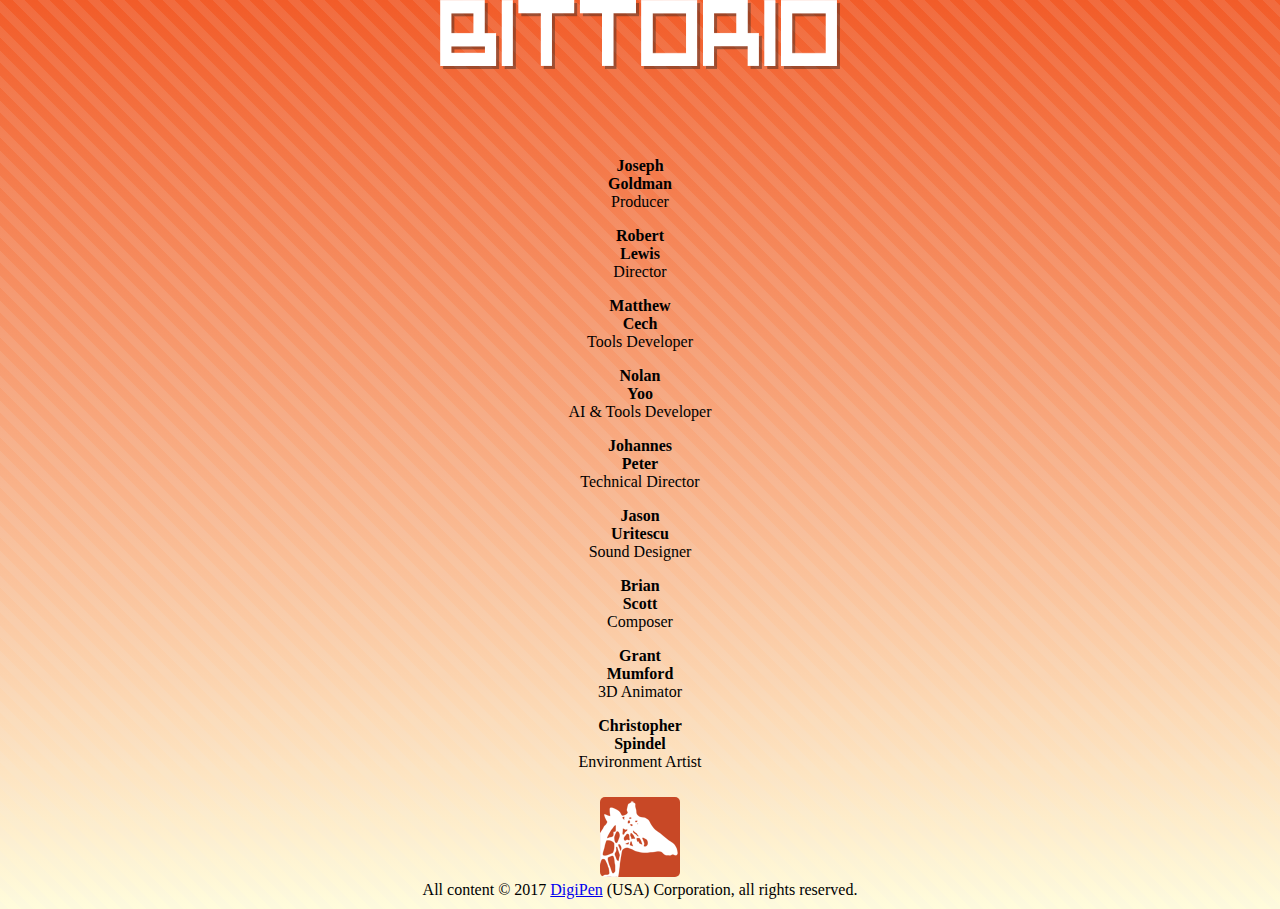
==== credits/index.html @ 535742a8 "+ Initial site upload from local work" ====
<!DOCTYPE html>
<html>
  <head>
    <!-- Hey! Do you like how this site looks? Well, I based it off of a product showcase design I made late 2018 that's free to download over at theportfolio.pw! - Matthew -->

    <!-- Configure basics -->
    <meta charset="utf-8">
    <meta http-equiv="X-UA-Compatible" content="IE=edge">
    <meta name="viewport" content="width=device-width, initial-scale=1">

    <!-- Set up title, favicon, and description -->
    <title>Product Website</title>
    <link rel="shortcut icon" href="assets/wrench.ico">
    <meta name="description" content="The creators of Bittorio, a competitive strategy puzzle fighter with high-feedback gameplay.">
    <meta name="author" content="Matthew Cech">

    <!-- Grab Bootstrap and Fontawesome -->
    <link rel="stylesheet" href="https://stackpath.bootstrapcdn.com/bootstrap/4.1.1/css/bootstrap.min.css" integrity="sha384-WskhaSGFgHYWDcbwN70/dfYBj47jz9qbsMId/iRN3ewGhXQFZCSftd1LZCfmhktB" crossorigin="anonymous">
    <link rel="stylesheet" href="https://use.fontawesome.com/releases/v5.0.12/css/all.css" integrity="sha384-G0fIWCsCzJIMAVNQPfjH08cyYaUtMwjJwqiRKxxE/rx96Uroj1BtIQ6MLJuheaO9" crossorigin="anonymous">
    <script src="https://code.jquery.com/jquery-3.3.1.slim.min.js" integrity="sha384-q8i/X+965DzO0rT7abK41JStQIAqVgRVzpbzo5smXKp4YfRvH+8abtTE1Pi6jizo" crossorigin="anonymous"></script>
    <script src="https://cdnjs.cloudflare.com/ajax/libs/popper.js/1.14.3/umd/popper.min.js" integrity="sha384-ZMP7rVo3mIykV+2+9J3UJ46jBk0WLaUAdn689aCwoqbBJiSnjAK/l8WvCWPIPm49" crossorigin="anonymous"></script>
    <script src="https://stackpath.bootstrapcdn.com/bootstrap/4.1.1/js/bootstrap.min.js" integrity="sha384-smHYKdLADwkXOn1EmN1qk/HfnUcbVRZyYmZ4qpPea6sjB/pTJ0euyQp0Mk8ck+5T" crossorigin="anonymous"></script>
    <link href="https://fonts.googleapis.com/css?family=Major+Mono+Display|Quicksand" rel="stylesheet">
    <link href="/assets/style.css" rel="stylesheet" type="text/css">
  </head>


  <!-- This is the body of the site: This is what's displayed in the browser! -->
  <body id="grad">
    <div id="grad-child"></div>


    <div class="container">

      <div class="jumbotron">
      <!-- Product name and picture -->
      <a href="/"><img class="product-logo img-fluid" src="/assets/bittorio-logo.png" src="Bittorio logo"></a>
      <!--h1 class="product-title">Credits</h1-->
        <!-- A brief about section coupled with a 'support us' section. Could be replaced with a second about or info section. -->
        <div class="row">
          <div class="col-md-3 product-credits">
            <h4 class="product-credits-first-name">Joseph</h4>
            <h4>Goldman</h4>
            <p>Producer</p>
          </div>
          <div class="col-md-3 product-credits">
            <h4 class="product-credits-first-name">Robert</h4>
            <h4>Lewis</h4>
            <p>Director</p>
          </div>
          <div class="col-md-3 product-credits">
            <h4 class="product-credits-first-name">Matthew</h4>
            <h4>Cech</h4>
            <p>Tools Developer</p>
          </div>
          <div class="col-md-3 product-credits">
            <h4 class="product-credits-first-name">Nolan</h4>
            <h4>Yoo</h4>
            <p>AI & Tools Developer</p>
          </div>
        </div>

        <div class="row">
          <div class="col-md-3 product-credits">
            <h4 class="product-credits-first-name">Johannes</h4>
            <h4>Peter</h4>
            <p>Technical Director</p>
          </div>
          <div class="col-md-3 product-credits">
            <h4 class="product-credits-first-name">Jason</h4>
            <h4>Uritescu</h4>
            <p>Sound Designer</p>
          </div>
          <div class="col-md-3 product-credits">
            <h4 class="product-credits-first-name">Brian</h4>
            <h4>Scott</h4>
            <p>Composer</p>
          </div>
          <div class="col-md-3 product-credits">
            <h4 class="product-credits-first-name">Grant</h4>
            <h4>Mumford</h4>
            <p>3D Animator</p>
          </div>
        </div>

        <div class="row">
          <div class="col-md-3 product-credits">
            <h4 class="product-credits-first-name">Christopher</h4>
            <h4>Spindel</h4>
            <p>Environment Artist</p>
          </div>
        </div>

        <!--a href="/"></a-->
        <!-- Horizontal Line -->
        <hr/>


        <!-- Social links. Comment out things that don't apply! Remember to change the href= to your social media pages! -->
        <div class="row product-social-footer ">
          <div class="product-social-footer">
            <div class="row">
              <div class="col-md-2">
                <img class="prodcut-team-logo" src="/assets/girafficgames-logo.png" alt="GirafficGames logo">
              </div>
              <div class="col-md-10">
                <p class="text-center text-muted">All content © 2017 <a href="https://www.digipen.edu/">DigiPen</a> (USA) Corporation, all rights reserved.</p>
                <a class="btn btn-outline-dark product-social-link" role="button" href="https://www.youtube.com/channel/UCd70dyNNJJJLU6Yft4gZRpw"><i class="fab fa-youtube"></i></i></i></a>
                <a class="btn btn-outline-dark product-social-link" role="button" href="https://www.facebook.com/BittorioDigiPen/"><i class="fab fa-facebook-f"></i></i></i></a>
              </div>
            </div>
          </div>
        </div>

        </div>
      </div>
    </div>
  </body>
</html>
---- assets/style.css ----
* {
  margin: 0;
  padding: 0;
  border: 0;
}

html {
  min-height: 100%;
  position: relative;
}

h2 {
  font-family: 'Quicksand', sans-serif;
}

#grad {
  /* background-image: linear-gradient(#C84826, #fffcdc); */
  background-image: linear-gradient(#F25C29, #fffcdc);
  
  text-align: center;
}

#grad-child {
  position: absolute;
  top: 0;
  left: 0;
  bottom: 0;
  right: 0;
  background-image: url("/assets/stripes-light.png");
  display: block;
  z-index: -1;
}

.container {
  margin-bottom: 0px;
}

.jumbotron {
  background-color: rgba(0,0,0,0);
  margin-bottom: 0px
}

.product-title {
  /*font-family: 'Major Mono Display', monospace;*/
  font-family: 'Quicksand', sans-serif;
  font-size: 56px;
  margin-bottom: 1.5em;
}

.product-logo {
  font-size: 56px;
  max-width: 400px;
  margin-bottom: 1.5em;
}

.product-video {
  border-radius: 3px;
  box-shadow: 0 0 0 10px #fff;
  margin-left: auto;
  margin-right: auto;
}

.product-description {
  text-align: center;
}

.product-wide-link {
  /* Nothing fancy about those links, let autosizing handle it! */
}

.product-get-button {
  margin-top: 2.5em;
  margin-bottom: 2em;
}

.product-social-link {
  font-size: 1em;
  width: 40px;
}

/* Fix youtube's logo being wide */
.product-social-link > .fa-youtube {
  position: relative;
  left: -3px;
}

.product-social-footer {
  margin-left: auto;
  margin-right: auto;
  margin-top: 10px;
  margin-bottom: 10px;
}

.product-credits-first-name {
  margin-bottom: 0px;
}

.product-credits {
  margin-bottom: 1em;
}

.prodcut-team-logo {
  border-radius: 5px;
}

.product-rows {
  margin-bottom: -1em;
}
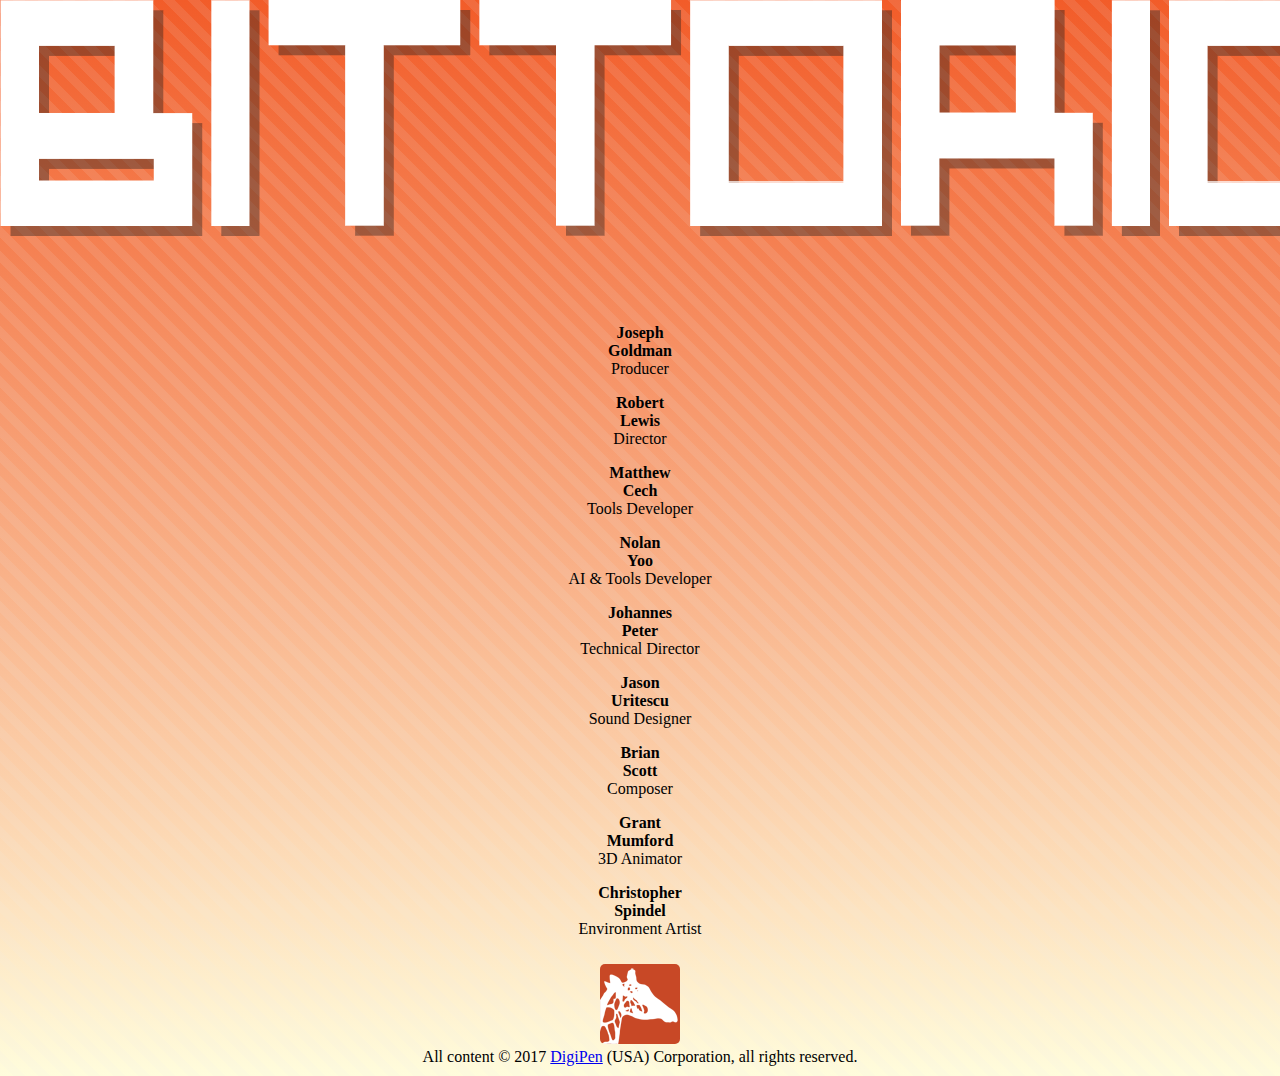
==== commit 89dafee7: "= Updated style" ====
--- a/credits/index.html
+++ b/credits/index.html
@@ -9,7 +9,7 @@
     <meta name="viewport" content="width=device-width, initial-scale=1">
 
     <!-- Set up title, favicon, and description -->
-    <title>Product Website</title>
+    <title>Bittorio Credits</title>
     <link rel="shortcut icon" href="assets/wrench.ico">
     <meta name="description" content="The creators of Bittorio, a competitive strategy puzzle fighter with high-feedback gameplay.">
     <meta name="author" content="Matthew Cech">
@@ -29,13 +29,19 @@
   <body id="grad">
     <div id="grad-child"></div>
 
-
     <div class="container">
 
       <div class="jumbotron">
       <!-- Product name and picture -->
-      <a href="/"><img class="product-logo img-fluid" src="/assets/bittorio-logo.png" src="Bittorio logo"></a>
-      <!--h1 class="product-title">Credits</h1-->
+        <div class="row">
+          <div class="col-md-3"></div>
+          <div class="col-md-6">
+            <a href="/"><img class="product-logo img-fluid" src="/assets/bittorio-logo.png" src="Bittorio logo"></a>
+          </div>
+          <div class="col-md-3"></div>
+        </div>
+      
+        <!--h1 class="product-title">Credits</h1-->
         <!-- A brief about section coupled with a 'support us' section. Could be replaced with a second about or info section. -->
         <div class="row">
           <div class="col-md-3 product-credits">
--- a/assets/style.css
+++ b/assets/style.css
@@ -49,7 +49,6 @@
 
 .product-logo {
   font-size: 56px;
-  max-width: 400px;
   margin-bottom: 1.5em;
 }
 
